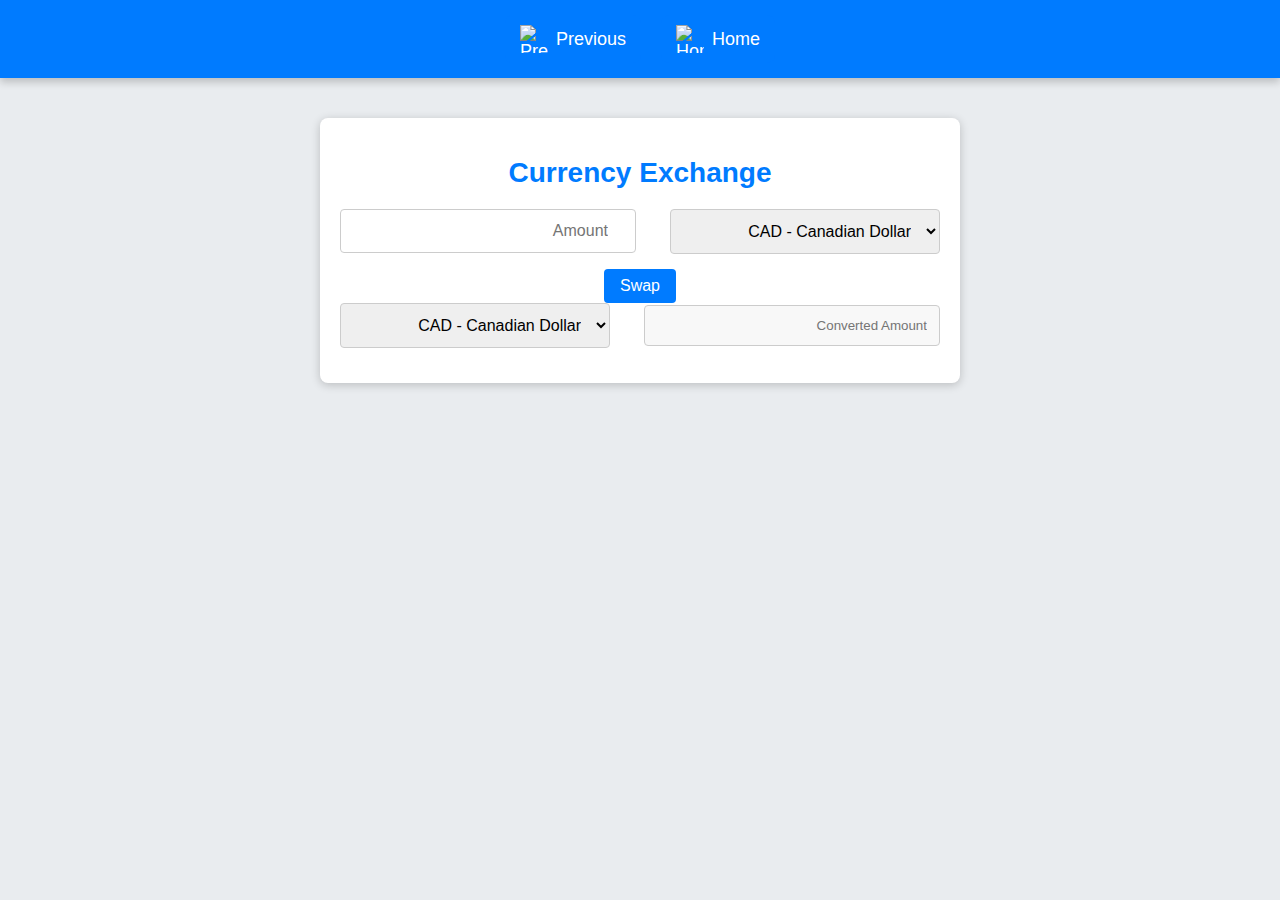
==== currency.html @ 0bfa955c "Uploading all current code :)" ====
<!DOCTYPE html>
<html lang="en">
<head>
    <meta charset="UTF-8">
    <meta name="viewport" content="width=device-width, initial-scale=1.0">
    <title>Currency Exchange</title>
    <style>
        body {
            font-family: 'Arial', sans-serif;
            margin: 0;
            background-color: #e9ecef; /* Light grey background */
            color: #333;
        }

        /* Navigation styles */
        .nav-container {
            display: flex;
            justify-content: center;
            padding: 15px 0;
            background-color: #007bff; /* Navigation bar background */
            box-shadow: 0 4px 8px rgba(0, 0, 0, 0.2);
        }

        .button {
            font-size: 18px;
            text-decoration: none;
            color: #fff; /* White text for better contrast */
            background-color: #007bff; /* Button background */
            padding: 10px 15px;
            border-radius: 8px;
            margin: 0 10px;
            display: flex;
            align-items: center;
            transition: background-color 0.3s;
        }

        .button img {
            width: 28px; /* Smaller icon size */
            height: 28px;
            margin-right: 8px; /* Space between icon and text */
        }

        .container {
            max-width: 600px;
            margin: 40px auto;
            padding: 20px;
            background: white;
            border-radius: 8px;
            box-shadow: 0 2px 10px rgba(0, 0, 0, 0.2);
            text-align: center;
        }

        h1 {
            font-size: 28px;
            margin-bottom: 20px;
            color: #007bff;
        }

        .currency-row {
            display: flex;
            align-items: center;
            justify-content: space-between;
            margin-bottom: 15px;
        }

        input[type="number"], select {
            width: 45%; /* Make inputs and selects equal width */
            padding: 12px;
            border: 1px solid #ccc;
            border-radius: 4px;
            font-size: 16px;
            text-align: right; /* Align numeric input to the right */
        }

        input[type="text"] {
            width: 45%; /* Full width for output */
            padding: 12px;
            border: 1px solid #ccc;
            border-radius: 4px;
            background-color: #f8f8f8; /* Light background for output */
            color: #000; /* Black text */
            text-align: right; /* Align numeric input to the right */
            cursor: not-allowed; /* Not editable */
        }

        button {
            padding: 8px 16px; /* Smaller button size */
            background-color: #007bff; /* Button background */
            color: white;
            border: none;
            border-radius: 4px;
            cursor: pointer;
            font-size: 16px;
            transition: background-color 0.3s;
        }

        button:hover {
            background-color: #0056b3; /* Darker blue on hover */
        }

        @media (max-width: 480px) {
            .currency-row {
                flex-direction: column; /* Stack elements on smaller screens */
                align-items: stretch;
            }

            input[type="number"], select {
                width: 100%; /* Full width on mobile */
                margin: 5px 0; /* Margin adjustment */
            }

            input[type="text"] {
                width: 100%; /* Full width on mobile */
            }
        }
    </style>
</head>
<body>

    <!-- Navigation Buttons -->
    <div class="nav-container">
        <a href="page1.html" class="button">
            <img src="https://encrypted-tbn0.gstatic.com/images?q=tbn:ANd9GcTxGkYAnjAMXJLhnDopmXg6RWBe6Iyk-k9Ceg&s" alt="Previous Page" /> Previous
        </a>
        <a href="index.html" class="button">
            <img src="https://static.vecteezy.com/system/resources/thumbnails/022/013/913/small/home-icon-illustration-image-vector.jpg" alt="Home" /> Home
        </a>
    </div>

    <div class="container">
        <h1>Currency Exchange</h1>
        <div class="currency-row">
            <input type="number" id="amount" placeholder="Amount" />
            <select class="currency-input" id="fromCurrency"></select>
        </div>
        <button id="swapButton">Swap</button>
        <div class="currency-row">
            <select class="currency-input" id="toCurrency"></select>
            <input type="text" id="outputAmount" placeholder="Converted Amount" readonly />
        </div>
    </div>

    <script>
        const currencies = {
            "CAD": "Canadian Dollar",
            "USD": "United States Dollar",
            "MXN": "Mexican Peso"
        };

        const exchangeRates = {
            "CAD": {"USD": 0.75, "MXN": 14.93},
            "USD": {"CAD": 1.33, "MXN": 19.93},
            "MXN": {"CAD": 0.067, "USD": 0.050}
        };

        function populateCurrencyDropdowns() {
            const fromCurrency = document.getElementById("fromCurrency");
            const toCurrency = document.getElementById("toCurrency");

            for (const [code, name] of Object.entries(currencies)) {
                const fromOption = document.createElement("option");
                fromOption.value = code;
                fromOption.textContent = `${code} - ${name}`;
                fromCurrency.appendChild(fromOption);

                const toOption = document.createElement("option");
                toOption.value = code;
                toOption.textContent = `${code} - ${name}`;
                toCurrency.appendChild(toOption);
            }
        }

        function updateExchange() {
            const amount = parseFloat(document.getElementById("amount").value);
            const fromCurrency = document.getElementById("fromCurrency").value;
            const toCurrency = document.getElementById("toCurrency").value;

            if (!isNaN(amount) && amount >= 0) {
                const convertedAmount = (amount * exchangeRates[fromCurrency][toCurrency]).toFixed(2);
                document.getElementById("outputAmount").value = convertedAmount + " " + toCurrency;
            } else {
                document.getElementById("outputAmount").value = "";
            }
        }

        function swapCurrencies() {
            const fromCurrency = document.getElementById("fromCurrency");
            const toCurrency = document.getElementById("toCurrency");

            const temp = fromCurrency.value;
            fromCurrency.value = toCurrency.value;
            toCurrency.value = temp;

            updateExchange();
        }

        document.getElementById("amount").addEventListener("input", updateExchange);
        document.getElementById("fromCurrency").addEventListener("change", updateExchange);
        document.getElementById("toCurrency").addEventListener("change", updateExchange);
        document.getElementById("swapButton").addEventListener("click", swapCurrencies);

        window.onload = populateCurrencyDropdowns;
    </script>

</body>
</html>
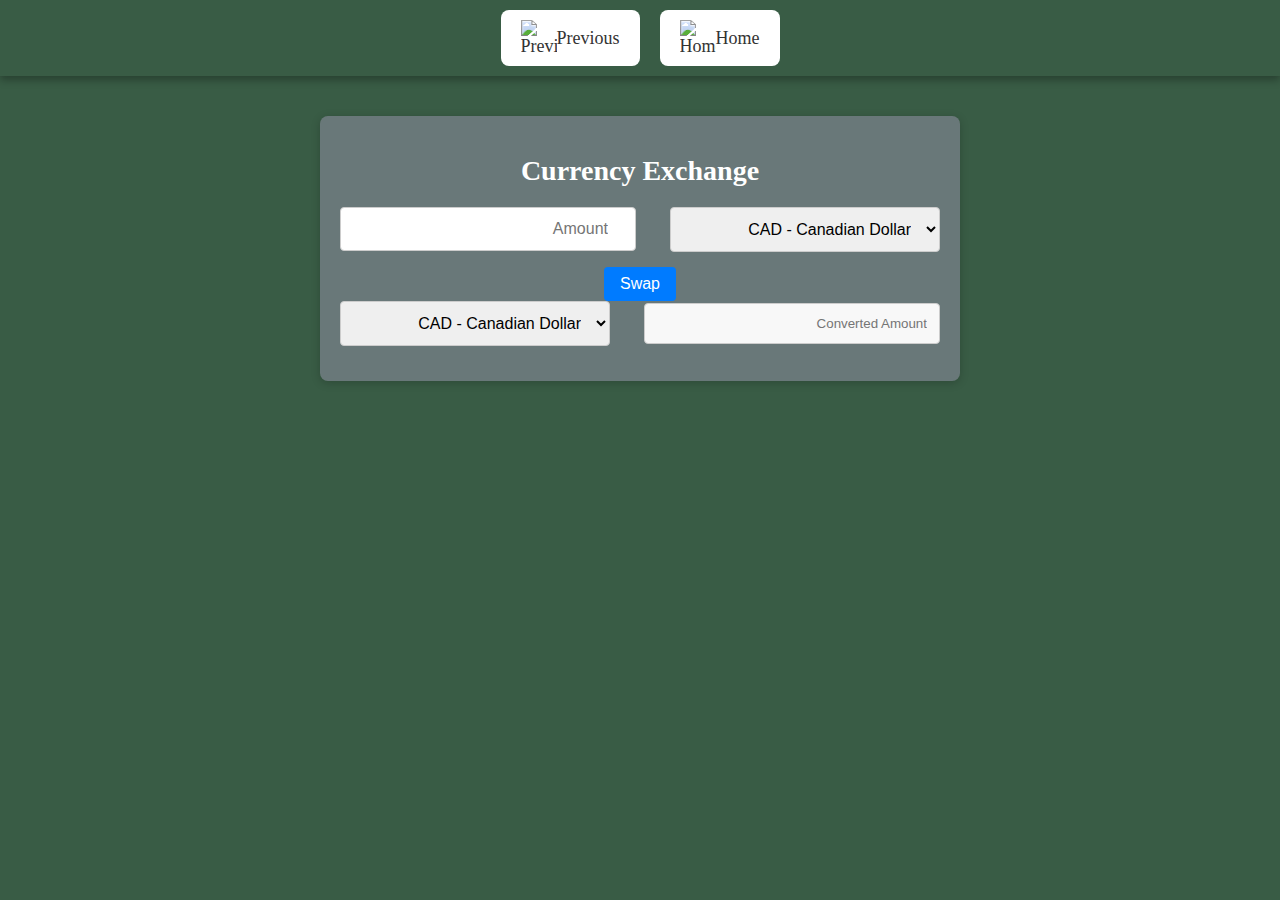
==== commit 2a015ddc: "changed brightness" ====
--- a/currency.html
+++ b/currency.html
@@ -5,28 +5,28 @@
     <meta name="viewport" content="width=device-width, initial-scale=1.0">
     <title>Currency Exchange</title>
     <style>
+
         body {
-            font-family: 'Arial', sans-serif;
-            margin: 0;
-            background-color: #e9ecef; /* Light grey background */
-            color: #333;
-        }
+  background-color: rgba(7, 51, 22, 0.8); /* Set the background color of the webpage */
+  margin: 0;                             /* Remove default margin */
+  font-family: 'Times New Roman', serif; /* Set font family to Times New Roman */
+}
 
         /* Navigation styles */
-        .nav-container {
+       .nav-container {
             display: flex;
             justify-content: center;
-            padding: 15px 0;
-            background-color: #007bff; /* Navigation bar background */
-            box-shadow: 0 4px 8px rgba(0, 0, 0, 0.2);
+            padding: 10px 20px;
+            box-shadow: 0 4px 8px rgba(0, 0, 0, 0.3);
+            z-index: 1000;
         }
 
         .button {
             font-size: 18px;
             text-decoration: none;
-            color: #fff; /* White text for better contrast */
-            background-color: #007bff; /* Button background */
-            padding: 10px 15px;
+            color: #333;
+            background-color: #fff;
+            padding: 10px 20px;
             border-radius: 8px;
             margin: 0 10px;
             display: flex;
@@ -35,16 +35,15 @@
         }
 
         .button img {
-            width: 28px; /* Smaller icon size */
-            height: 28px;
-            margin-right: 8px; /* Space between icon and text */
+            width: 36px;
+            height: 36px;
         }
 
         .container {
             max-width: 600px;
             margin: 40px auto;
             padding: 20px;
-            background: white;
+            background: rgba(117, 128, 134, 0.8);
             border-radius: 8px;
             box-shadow: 0 2px 10px rgba(0, 0, 0, 0.2);
             text-align: center;
@@ -53,7 +52,7 @@
         h1 {
             font-size: 28px;
             margin-bottom: 20px;
-            color: #007bff;
+            color: white;
         }
 
         .currency-row {
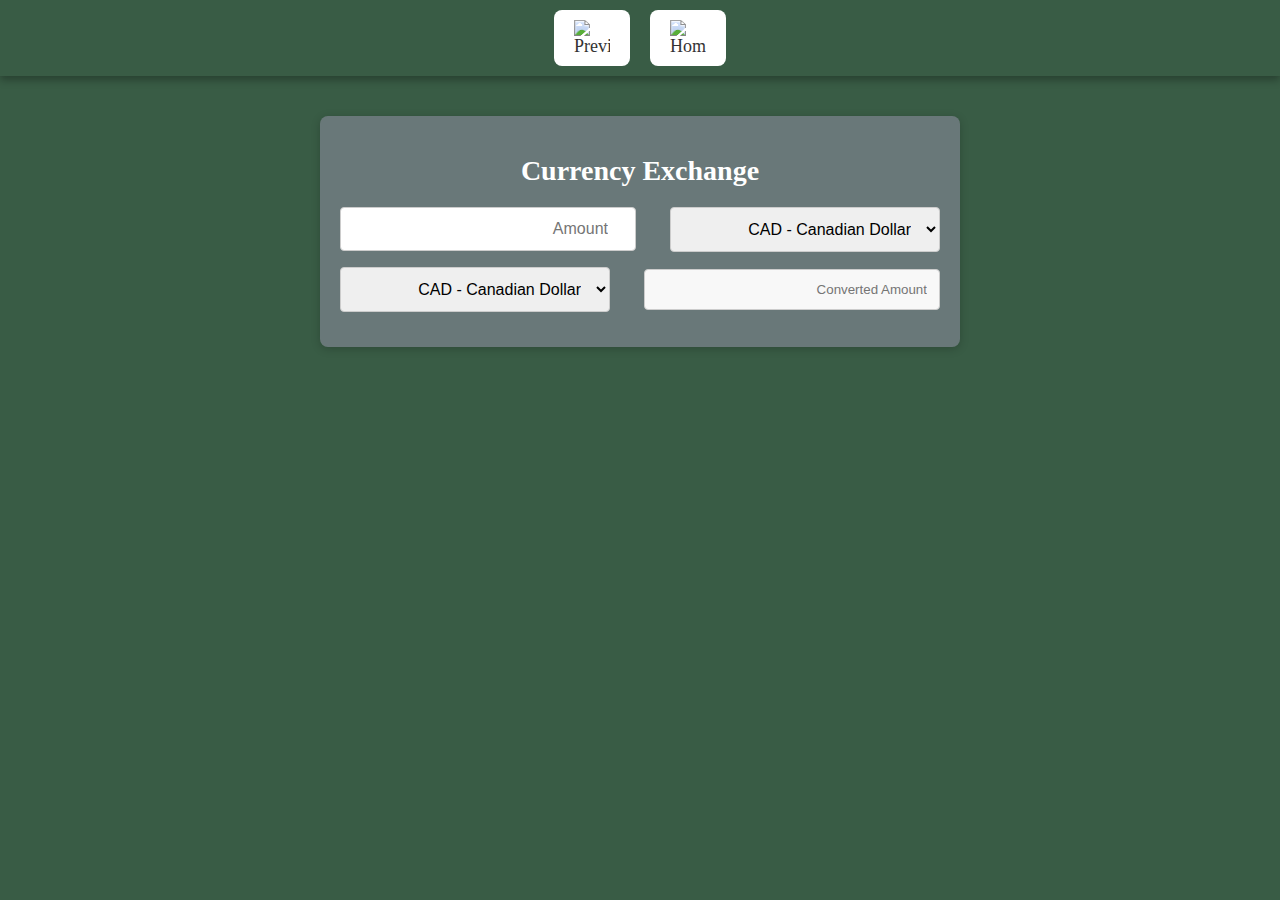
==== commit 1e1098fe: "fixed currency & removed styles" ====
--- a/currency.html
+++ b/currency.html
@@ -82,20 +82,7 @@
             cursor: not-allowed; /* Not editable */
         }
 
-        button {
-            padding: 8px 16px; /* Smaller button size */
-            background-color: #007bff; /* Button background */
-            color: white;
-            border: none;
-            border-radius: 4px;
-            cursor: pointer;
-            font-size: 16px;
-            transition: background-color 0.3s;
-        }
-
-        button:hover {
-            background-color: #0056b3; /* Darker blue on hover */
-        }
+        
 
         @media (max-width: 480px) {
             .currency-row {
@@ -119,10 +106,10 @@
     <!-- Navigation Buttons -->
     <div class="nav-container">
         <a href="page1.html" class="button">
-            <img src="https://encrypted-tbn0.gstatic.com/images?q=tbn:ANd9GcTxGkYAnjAMXJLhnDopmXg6RWBe6Iyk-k9Ceg&s" alt="Previous Page" /> Previous
+            <img src="https://encrypted-tbn0.gstatic.com/images?q=tbn:ANd9GcTxGkYAnjAMXJLhnDopmXg6RWBe6Iyk-k9Ceg&s" alt="Previous Page" /> 
         </a>
         <a href="index.html" class="button">
-            <img src="https://static.vecteezy.com/system/resources/thumbnails/022/013/913/small/home-icon-illustration-image-vector.jpg" alt="Home" /> Home
+            <img src="https://static.vecteezy.com/system/resources/thumbnails/022/013/913/small/home-icon-illustration-image-vector.jpg" alt="Home" /> 
         </a>
     </div>
 
@@ -132,7 +119,7 @@
             <input type="number" id="amount" placeholder="Amount" />
             <select class="currency-input" id="fromCurrency"></select>
         </div>
-        <button id="swapButton">Swap</button>
+
         <div class="currency-row">
             <select class="currency-input" id="toCurrency"></select>
             <input type="text" id="outputAmount" placeholder="Converted Amount" readonly />
@@ -196,7 +183,7 @@
         document.getElementById("amount").addEventListener("input", updateExchange);
         document.getElementById("fromCurrency").addEventListener("change", updateExchange);
         document.getElementById("toCurrency").addEventListener("change", updateExchange);
-        document.getElementById("swapButton").addEventListener("click", swapCurrencies);
+        
 
         window.onload = populateCurrencyDropdowns;
     </script>
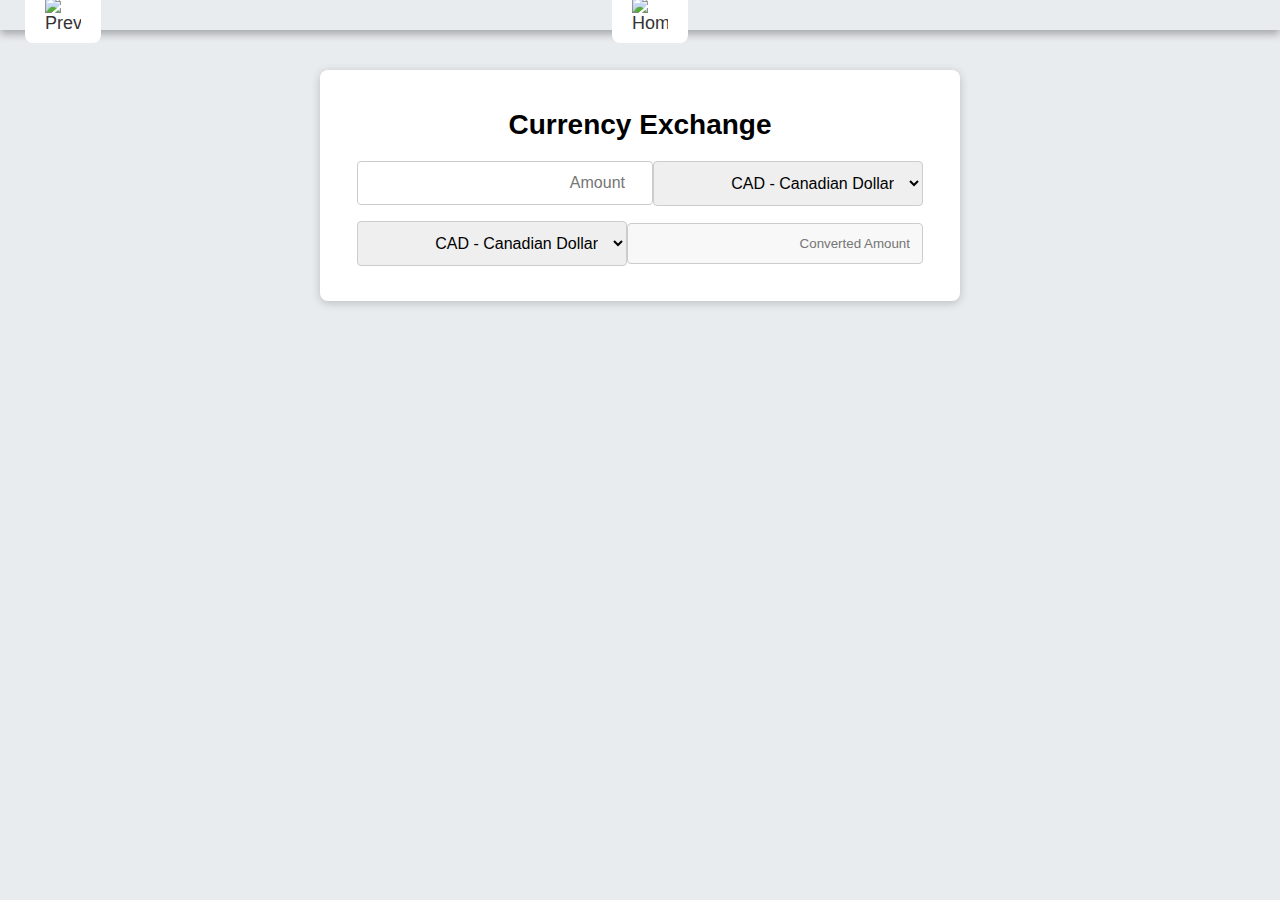
==== commit d0ae9bd2: "country changes" ====
--- a/currency.html
+++ b/currency.html
@@ -5,45 +5,65 @@
     <meta name="viewport" content="width=device-width, initial-scale=1.0">
     <title>Currency Exchange</title>
     <style>
-
         body {
-  background-color: rgba(7, 51, 22, 0.8); /* Set the background color of the webpage */
-  margin: 0;                             /* Remove default margin */
-  font-family: 'Times New Roman', serif; /* Set font family to Times New Roman */
-}
+            font-family: 'Arial', sans-serif;
+            margin: 0;
+            background-color: #e9ecef; /* Light grey background */
+            color: #333;
+        }
 
         /* Navigation styles */
-       .nav-container {
-            display: flex;
-            justify-content: center;
-            padding: 10px 20px;
-            box-shadow: 0 4px 8px rgba(0, 0, 0, 0.3);
-            z-index: 1000;
-        }
+        .button {
+                font-size: 18px;
+                text-decoration: none;
+                color: #333;
+                background-color: #fff;
+                padding: 10px 20px;
+                border-radius: 8px;
+                margin: 0 10px;
+                display: flex;
+                align-items: center;
+                transition: background-color 0.3s;
+            }
 
-        .button {
-            font-size: 18px;
-            text-decoration: none;
-            color: #333;
-            background-color: #fff;
-            padding: 10px 20px;
-            border-radius: 8px;
-            margin: 0 10px;
-            display: flex;
-            align-items: center;
-            transition: background-color 0.3s;
-        }
+            .button img {
+                width: 36px;
+                height: 36px;
+            }
 
-        .button img {
-            width: 36px;
-            height: 36px;
-        }
+            .nav-container {
+                display: flex;
+                justify-content: space-between;
+                /* Space buttons within the container */
+                align-items: center;
+                /* Vertically center the items */
+                padding: 10px 20px;
+                box-shadow: 0 4px 8px rgba(0, 0, 0, 0.3);
+                z-index: 1000;
+                position: relative;
+                /* Enable positioning of child elements */
+                padding: 15px;
+            }
+
+            .previous-button {
+                position: absolute;
+                /* Position it absolutely */
+            }
+
+            .home-button {
+                position: absolute;
+                /* Position it absolutely */
+                left: 50%;
+                /* Center it in the container */
+                transform: translateX(-50%);
+                /* Offset by half its width to center */
+            }
 
         .container {
             max-width: 600px;
             margin: 40px auto;
             padding: 20px;
-            background: rgba(117, 128, 134, 0.8);
+            background: white;
             border-radius: 8px;
             box-shadow: 0 2px 10px rgba(0, 0, 0, 0.2);
             text-align: center;
@@ -52,13 +72,13 @@
         h1 {
             font-size: 28px;
             margin-bottom: 20px;
-            color: white;
+            color: #000;
         }
 
         .currency-row {
             display: flex;
             align-items: center;
-            justify-content: space-between;
+            justify-content: center; /* Center align for stacking */
             margin-bottom: 15px;
         }
 
@@ -82,8 +102,6 @@
             cursor: not-allowed; /* Not editable */
         }
 
-        
-
         @media (max-width: 480px) {
             .currency-row {
                 flex-direction: column; /* Stack elements on smaller screens */
@@ -105,11 +123,13 @@
 
     <!-- Navigation Buttons -->
     <div class="nav-container">
-        <a href="page1.html" class="button">
-            <img src="https://encrypted-tbn0.gstatic.com/images?q=tbn:ANd9GcTxGkYAnjAMXJLhnDopmXg6RWBe6Iyk-k9Ceg&s" alt="Previous Page" /> 
+        <a href="page1.html" class="button previous-button">
+            <img src="https://encrypted-tbn0.gstatic.com/images?q=tbn:ANd9GcTxGkYAnjAMXJLhnDopmXg6RWBe6Iyk-k9Ceg&s"
+                alt="Previous Page" />
         </a>
-        <a href="index.html" class="button">
-            <img src="https://static.vecteezy.com/system/resources/thumbnails/022/013/913/small/home-icon-illustration-image-vector.jpg" alt="Home" /> 
+        <a href="index.html" class="button home-button">
+            <img src="https://static.vecteezy.com/system/resources/thumbnails/022/013/913/small/home-icon-illustration-image-vector.jpg"
+                alt="Home" />
         </a>
     </div>
 
@@ -119,7 +139,6 @@
             <input type="number" id="amount" placeholder="Amount" />
             <select class="currency-input" id="fromCurrency"></select>
         </div>
-
         <div class="currency-row">
             <select class="currency-input" id="toCurrency"></select>
             <input type="text" id="outputAmount" placeholder="Converted Amount" readonly />
@@ -169,21 +188,9 @@
             }
         }
 
-        function swapCurrencies() {
-            const fromCurrency = document.getElementById("fromCurrency");
-            const toCurrency = document.getElementById("toCurrency");
-
-            const temp = fromCurrency.value;
-            fromCurrency.value = toCurrency.value;
-            toCurrency.value = temp;
-
-            updateExchange();
-        }
-
         document.getElementById("amount").addEventListener("input", updateExchange);
         document.getElementById("fromCurrency").addEventListener("change", updateExchange);
         document.getElementById("toCurrency").addEventListener("change", updateExchange);
-        
 
         window.onload = populateCurrencyDropdowns;
     </script>
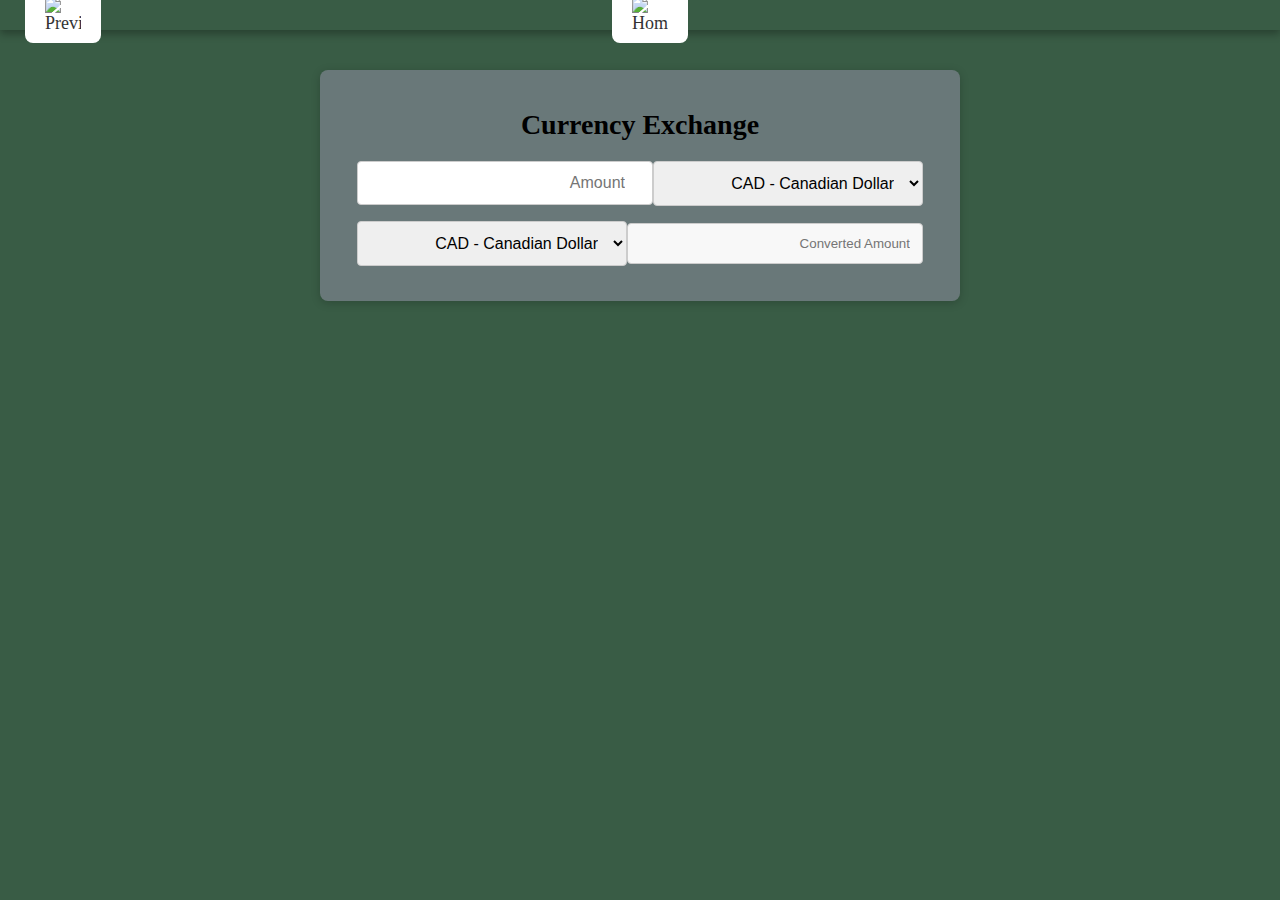
==== commit 84dfbeb6: "Merge remote-tracking branch 'origin/main2' into amedits" ====
--- a/currency.html
+++ b/currency.html
@@ -5,14 +5,22 @@
     <meta name="viewport" content="width=device-width, initial-scale=1.0">
     <title>Currency Exchange</title>
     <style>
+
         body {
-            font-family: 'Arial', sans-serif;
-            margin: 0;
-            background-color: #e9ecef; /* Light grey background */
-            color: #333;
-        }
+  background-color: rgba(7, 51, 22, 0.8); /* Set the background color of the webpage */
+  margin: 0;                             /* Remove default margin */
+  font-family: 'Times New Roman', serif; /* Set font family to Times New Roman */
+}
 
         /* Navigation styles */
+       .nav-container {
+            display: flex;
+            justify-content: center;
+            padding: 10px 20px;
+            box-shadow: 0 4px 8px rgba(0, 0, 0, 0.3);
+            z-index: 1000;
+        }
+
         .button {
                 font-size: 18px;
                 text-decoration: none;
@@ -63,7 +71,7 @@
             max-width: 600px;
             margin: 40px auto;
             padding: 20px;
-            background: white;
+            background: rgba(117, 128, 134, 0.8);
             border-radius: 8px;
             box-shadow: 0 2px 10px rgba(0, 0, 0, 0.2);
             text-align: center;
@@ -101,6 +109,8 @@
             text-align: right; /* Align numeric input to the right */
             cursor: not-allowed; /* Not editable */
         }
+
+        
 
         @media (max-width: 480px) {
             .currency-row {
@@ -139,6 +149,7 @@
             <input type="number" id="amount" placeholder="Amount" />
             <select class="currency-input" id="fromCurrency"></select>
         </div>
+
         <div class="currency-row">
             <select class="currency-input" id="toCurrency"></select>
             <input type="text" id="outputAmount" placeholder="Converted Amount" readonly />
@@ -191,6 +202,7 @@
         document.getElementById("amount").addEventListener("input", updateExchange);
         document.getElementById("fromCurrency").addEventListener("change", updateExchange);
         document.getElementById("toCurrency").addEventListener("change", updateExchange);
+        
 
         window.onload = populateCurrencyDropdowns;
     </script>
